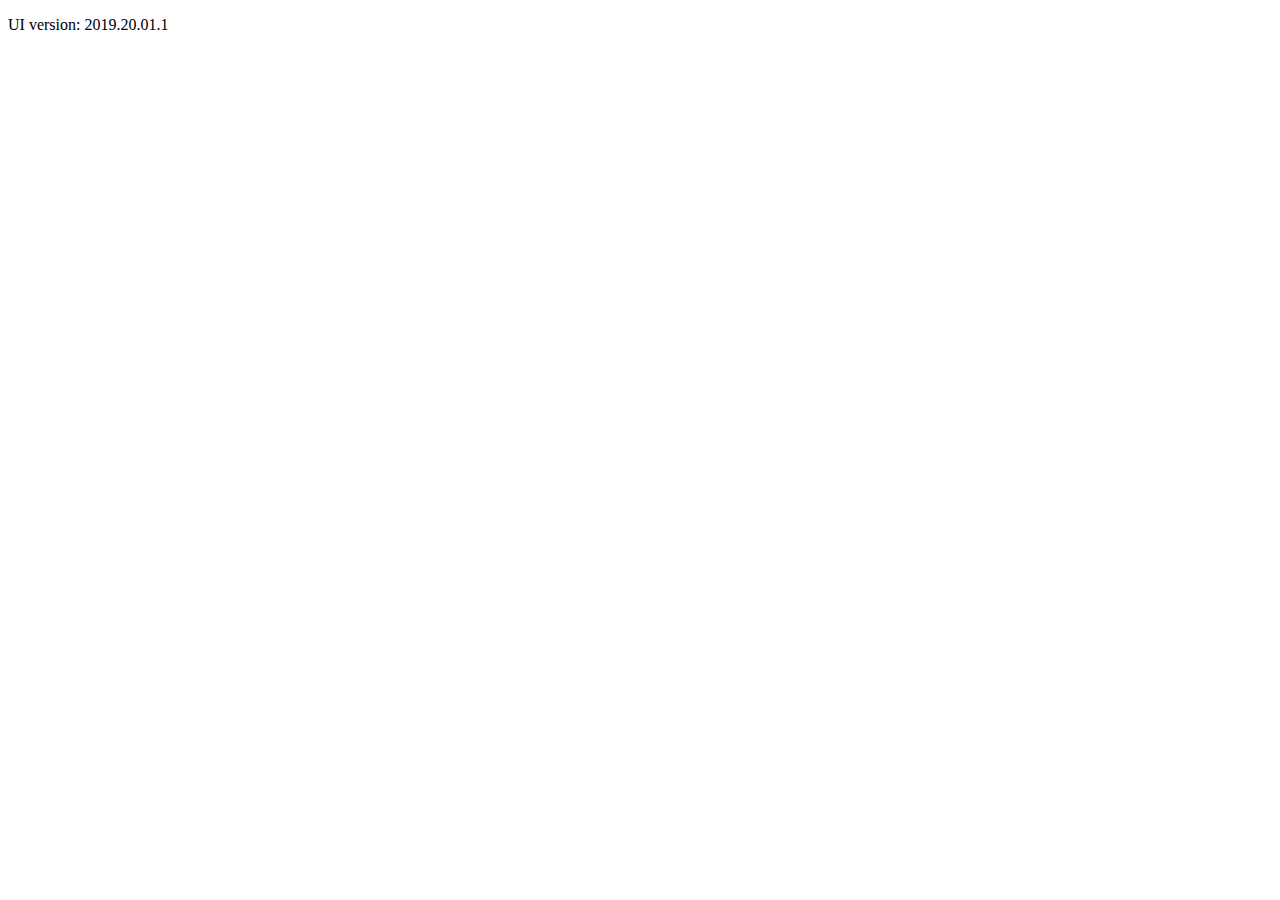
==== index.html @ 81680e9c "Update index.html" ====
<!DOCTYPE HTML>
<html>

<head>
  <title>STP</title>
  <meta name="description" content="website description" />
  <meta name="keywords" content="website keywords, website keywords" />
  <meta http-equiv="content-type" content="text/html; charset=UTF-8" />
  <link rel="stylesheet" type="text/css" href="style/style.css" title="style" />
</head>
<p>UI version: 2019.20.01.1</p>


</html>
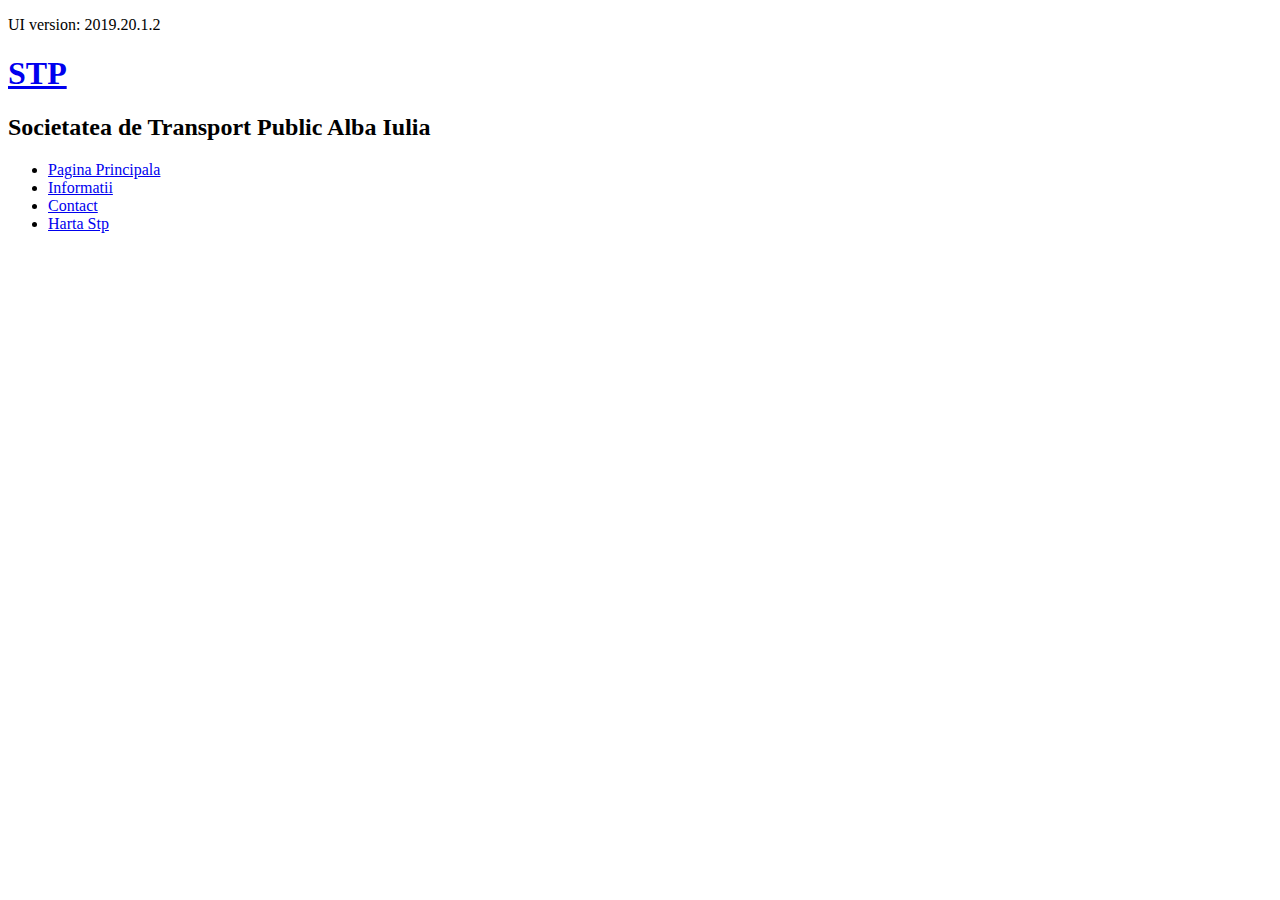
==== commit 738cc055: "Update index.html" ====
--- a/index.html
+++ b/index.html
@@ -8,7 +8,29 @@
   <meta http-equiv="content-type" content="text/html; charset=UTF-8" />
   <link rel="stylesheet" type="text/css" href="style/style.css" title="style" />
 </head>
-<p>UI version: 2019.20.01.1</p>
 
 
+<body>
+<p>UI version: 2019.20.1.2</p>
+
+  <div id="main">
+    <div id="header">
+      <div id="logo">
+        <div id="logo_text">
+          <!-- class="logo_colour", allows you to change the colour of the text -->
+          <h1><a href="index.html">STP<span class="logo_colour"></span></a></h1>
+          <h2>Societatea de Transport Public Alba Iulia</h2>
+        </div>
+      </div>
+      <div id="menubar">
+        <ul id="menu">
+          <!-- put class="selected" in the li tag for the selected page - to highlight which page you're on -->
+          <li class="selected"><a href="index.html">Pagina Principala</a></li>        
+          <li><a href="informatii.html">Informatii</a></li>
+          <li><a href="contact.html">Contact </a></li>
+		  <li><a href="transport.html">Harta Stp</a></li>
+        </ul>
+      </div>
+    </div>
+
 </html>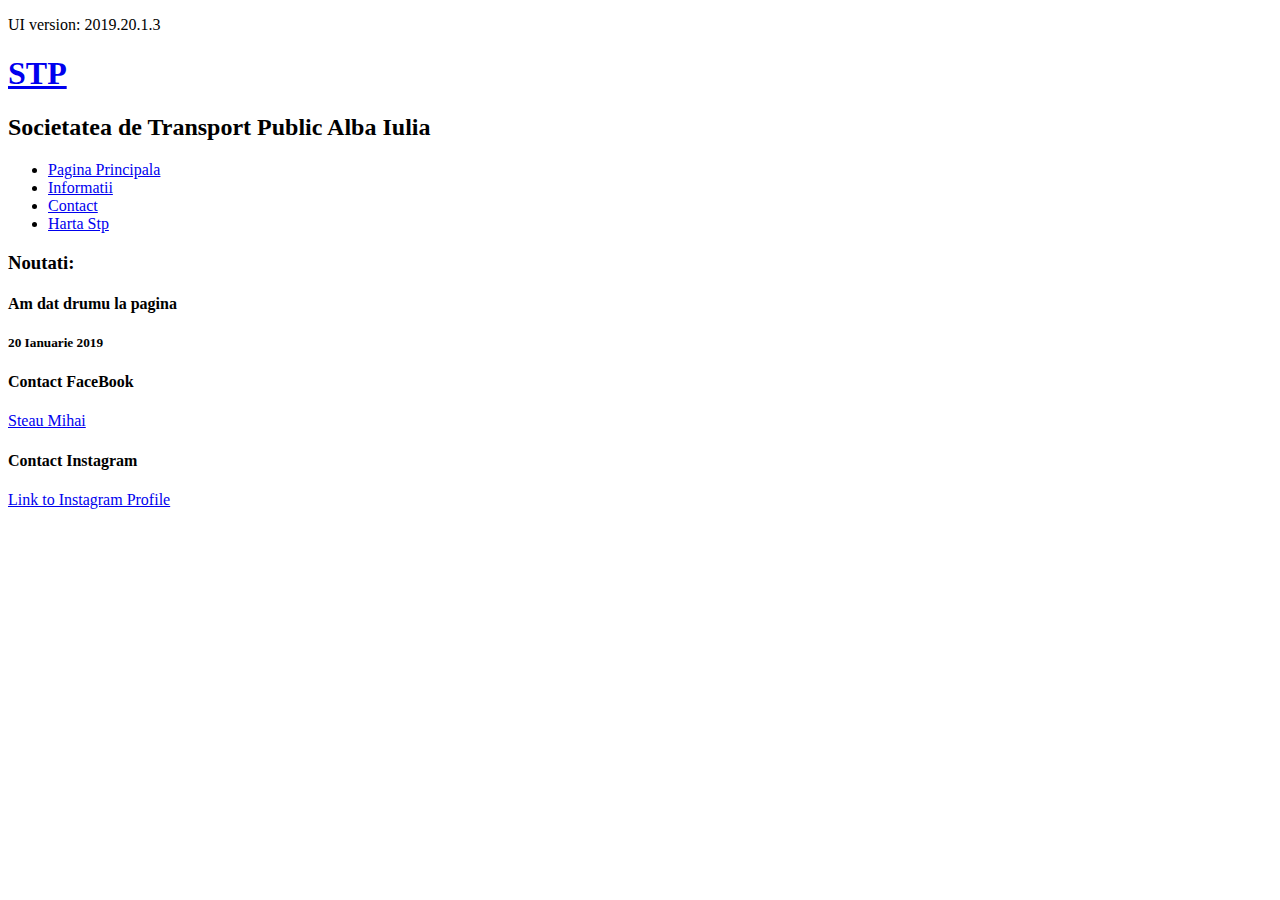
==== commit 2abe02cc: "Update index.html" ====
--- a/index.html
+++ b/index.html
@@ -11,7 +11,7 @@
 
 
 <body>
-<p>UI version: 2019.20.1.2</p>
+<p>UI version: 2019.20.1.3</p>
 
   <div id="main">
     <div id="header">
@@ -32,5 +32,16 @@
         </ul>
       </div>
     </div>
-
+<div id="site_content">
+      <div class="sidebar">
+        <!-- insert your sidebar items here -->
+        <h3>Noutati:</h3>
+        <h4>Am dat drumu la pagina</h4>
+        <h5>20 Ianuarie 2019</h5>
+        <p></p>
+        <h4>Contact FaceBook</h4>  
+          <a href="https://www.facebook.com/steau.mihai20?ref=bookmarks" target="_blank">Steau Mihai</a>
+       <h4>Contact Instagram</h4>  
+         <a href="instagram://user?username={steaumihai20}">Link to Instagram Profile</a>
+	   
 </html>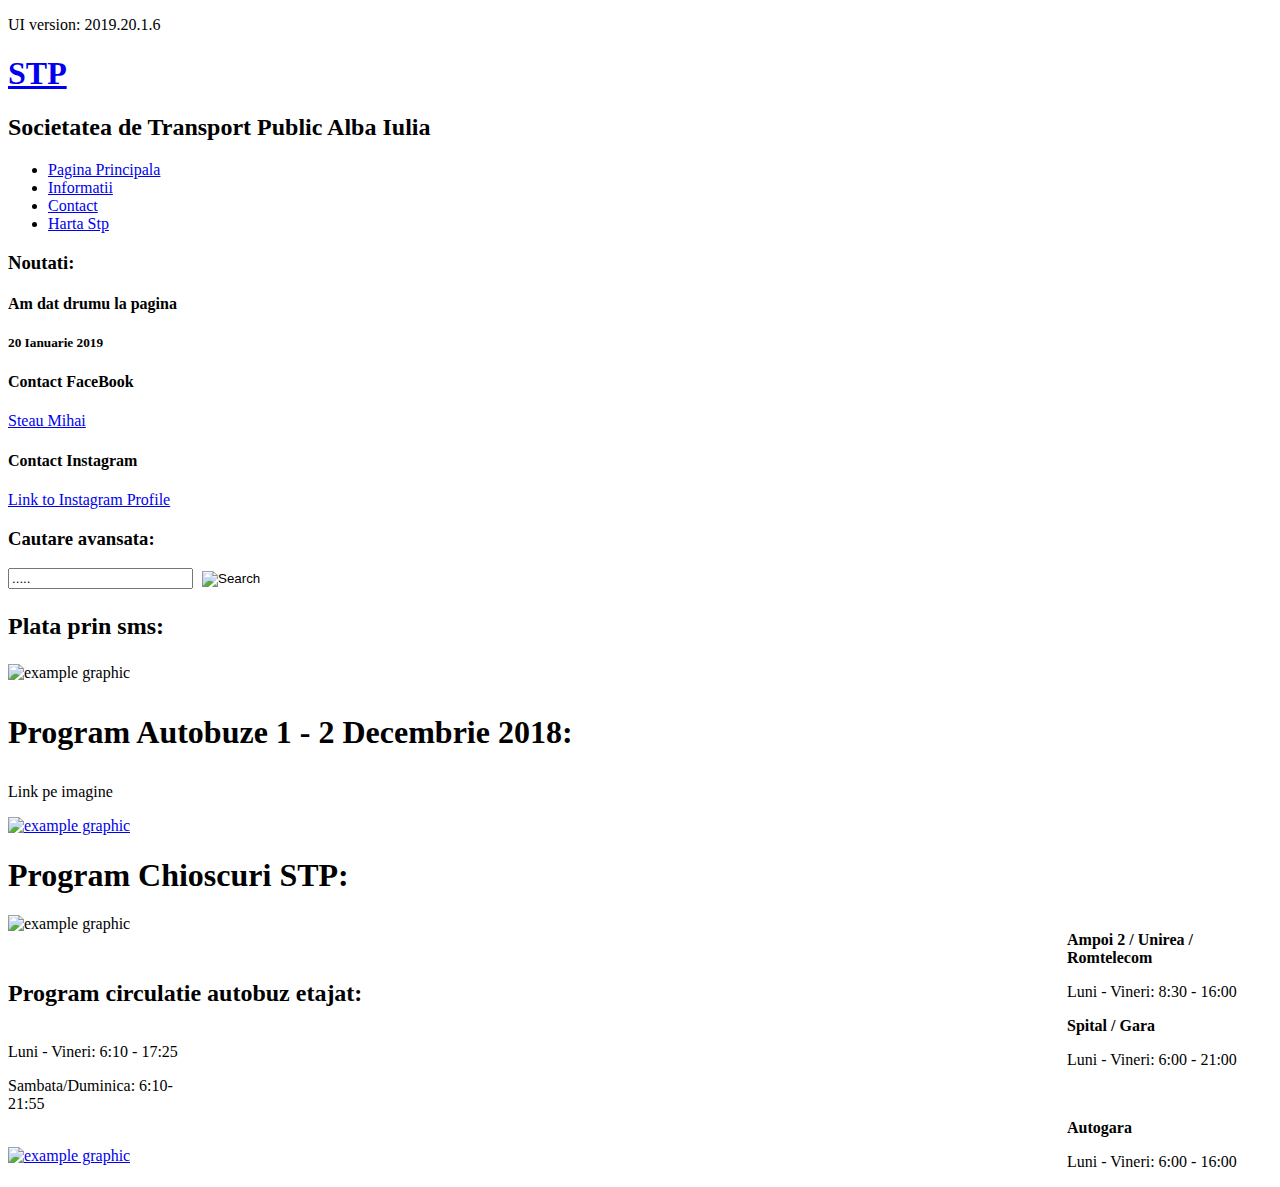
==== commit 2ac5f5c5: "Update index.html" ====
--- a/index.html
+++ b/index.html
@@ -11,20 +11,19 @@
 
 
 <body>
-<p>UI version: 2019.20.1.3</p>
-
+<p>UI version: 2019.20.1.6</p>
   <div id="main">
     <div id="header">
       <div id="logo">
         <div id="logo_text">
-          <!-- class="logo_colour", allows you to change the colour of the text -->
+          <!-- clasa logo_colour o folosim pentru a schimba culoarea textului -->
           <h1><a href="index.html">STP<span class="logo_colour"></span></a></h1>
           <h2>Societatea de Transport Public Alba Iulia</h2>
         </div>
       </div>
       <div id="menubar">
         <ul id="menu">
-          <!-- put class="selected" in the li tag for the selected page - to highlight which page you're on -->
+          <!-- clasa select o folosim pentru pagina curenta -->
           <li class="selected"><a href="index.html">Pagina Principala</a></li>        
           <li><a href="informatii.html">Informatii</a></li>
           <li><a href="contact.html">Contact </a></li>
@@ -32,16 +31,53 @@
         </ul>
       </div>
     </div>
-<div id="site_content">
+	
+	<div id="site_content">
       <div class="sidebar">
-        <!-- insert your sidebar items here -->
+        <!-- partea dreapta -->
         <h3>Noutati:</h3>
         <h4>Am dat drumu la pagina</h4>
         <h5>20 Ianuarie 2019</h5>
         <p></p>
         <h4>Contact FaceBook</h4>  
-          <a href="https://www.facebook.com/steau.mihai20?ref=bookmarks" target="_blank">Steau Mihai</a>
-       <h4>Contact Instagram</h4>  
-         <a href="instagram://user?username={steaumihai20}">Link to Instagram Profile</a>
-	   
+        <a href="https://www.facebook.com/steau.mihai20?ref=bookmarks" target="_blank">Steau Mihai</a>
+        <h4>Contact Instagram</h4>  
+        <a href="instagram://user?username={steaumihai20}">Link to Instagram Profile</a>
+	    <h3>Cautare avansata:</h3>
+        <form method="post" action="#" id="search_form">
+        <p>
+            <input class="search" type="text" name="search_field" value="....." />
+            <input name="search" type="image" style="border: 0; margin: 0 0 -9px 5px;" src="style/search.png" alt="Search" title="Search" />
+        </p>
+        </form>
+      </div>
+	  
+	  
+      <div id="content">
+          
+ <!-- <h1>Noutati:</h1> -->
+ <h2><p>Plata prin sms:</p></h2>
+        <span class="center-left"><img src="style/sms.png" alt="example graphic" style="width:300px;height:300px;" /></span>	
+	   <h1><p>Program Autobuze 1 - 2 Decembrie 2018:</p></h1>
+	   <p>Link pe imagine</p>
+       <span class="center"><a href="http://stpalba.ro/presa.php?id=50" target="_blank"><img src="style/100.jpg" alt="example graphic"  style="width:200px;height:200px;"/></span></a>   
+	   <div class="box_homepage"><h1>Program Chioscuri STP:</h1>
+	   <div class="box_homepage_inside">
+	   <div style="float:right;width:205px;font-weight:italic;">
+	   <p><b>Ampoi 2 / Unirea / Romtelecom</b></p>
+	   <p>Luni - Vineri: 8:30 - 16:00</p>
+	   <p><b>Spital / Gara</b></p>
+	   <p>Luni - Vineri: 6:00 - 21:00</p>
+	   <br><b><p>Autogara</b></p>
+	   <p>Luni - Vineri: 6:00 - 16:00</p></div>
+	   <span class="center"><img src="style/casuta.jpg" alt="example graphic"  style="width:230px;height:210px;"/></span></div></div>
+       <div class="box_homepage"><h2><br>Program circulatie autobuz etajat:</h2>
+	   <div class="box_homepage_inside">
+	   <div style="float:left;width:205px;font-weight:italic;"> 
+	   <p>Luni - Vineri: 6:10 - 17:25</p>
+	   <p>Sambata/Duminica: 6:10- 21:55</p><br>
+	   <span class="center-left"><a href="http://stpalba.ro/program_etajata.php" target="_blank"><img src="style/bus.png" alt="example graphic"  style="width:200px;height:200px;"/></span></a>
+       
+
+	 
 </html>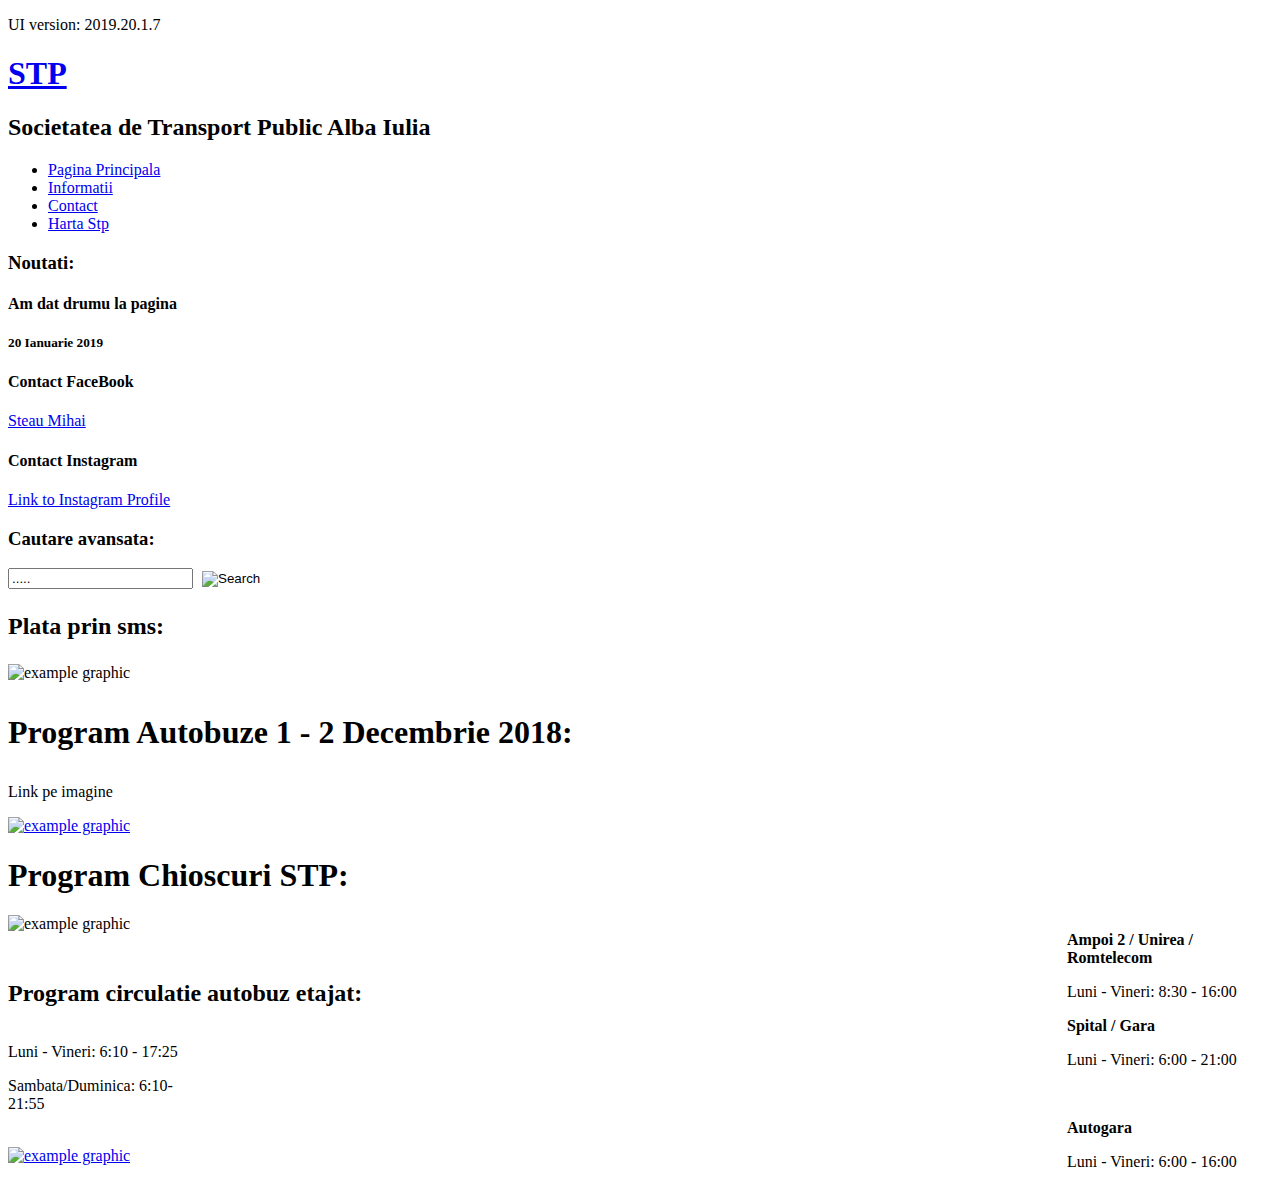
==== commit 72aa51c1: "Update index.html" ====
--- a/index.html
+++ b/index.html
@@ -11,7 +11,7 @@
 
 
 <body>
-<p>UI version: 2019.20.1.6</p>
+<p>UI version: 2019.20.1.7</p>
   <div id="main">
     <div id="header">
       <div id="logo">
@@ -78,6 +78,14 @@
 	   <p>Sambata/Duminica: 6:10- 21:55</p><br>
 	   <span class="center-left"><a href="http://stpalba.ro/program_etajata.php" target="_blank"><img src="style/bus.png" alt="example graphic"  style="width:200px;height:200px;"/></span></a>
        
+  
+	  </div>
+    </div>
+    <div id="footer">
+      <!-- daca subsol -->
+    </div>
+  </div>
+</body>
+</html>
 
 	 
-</html>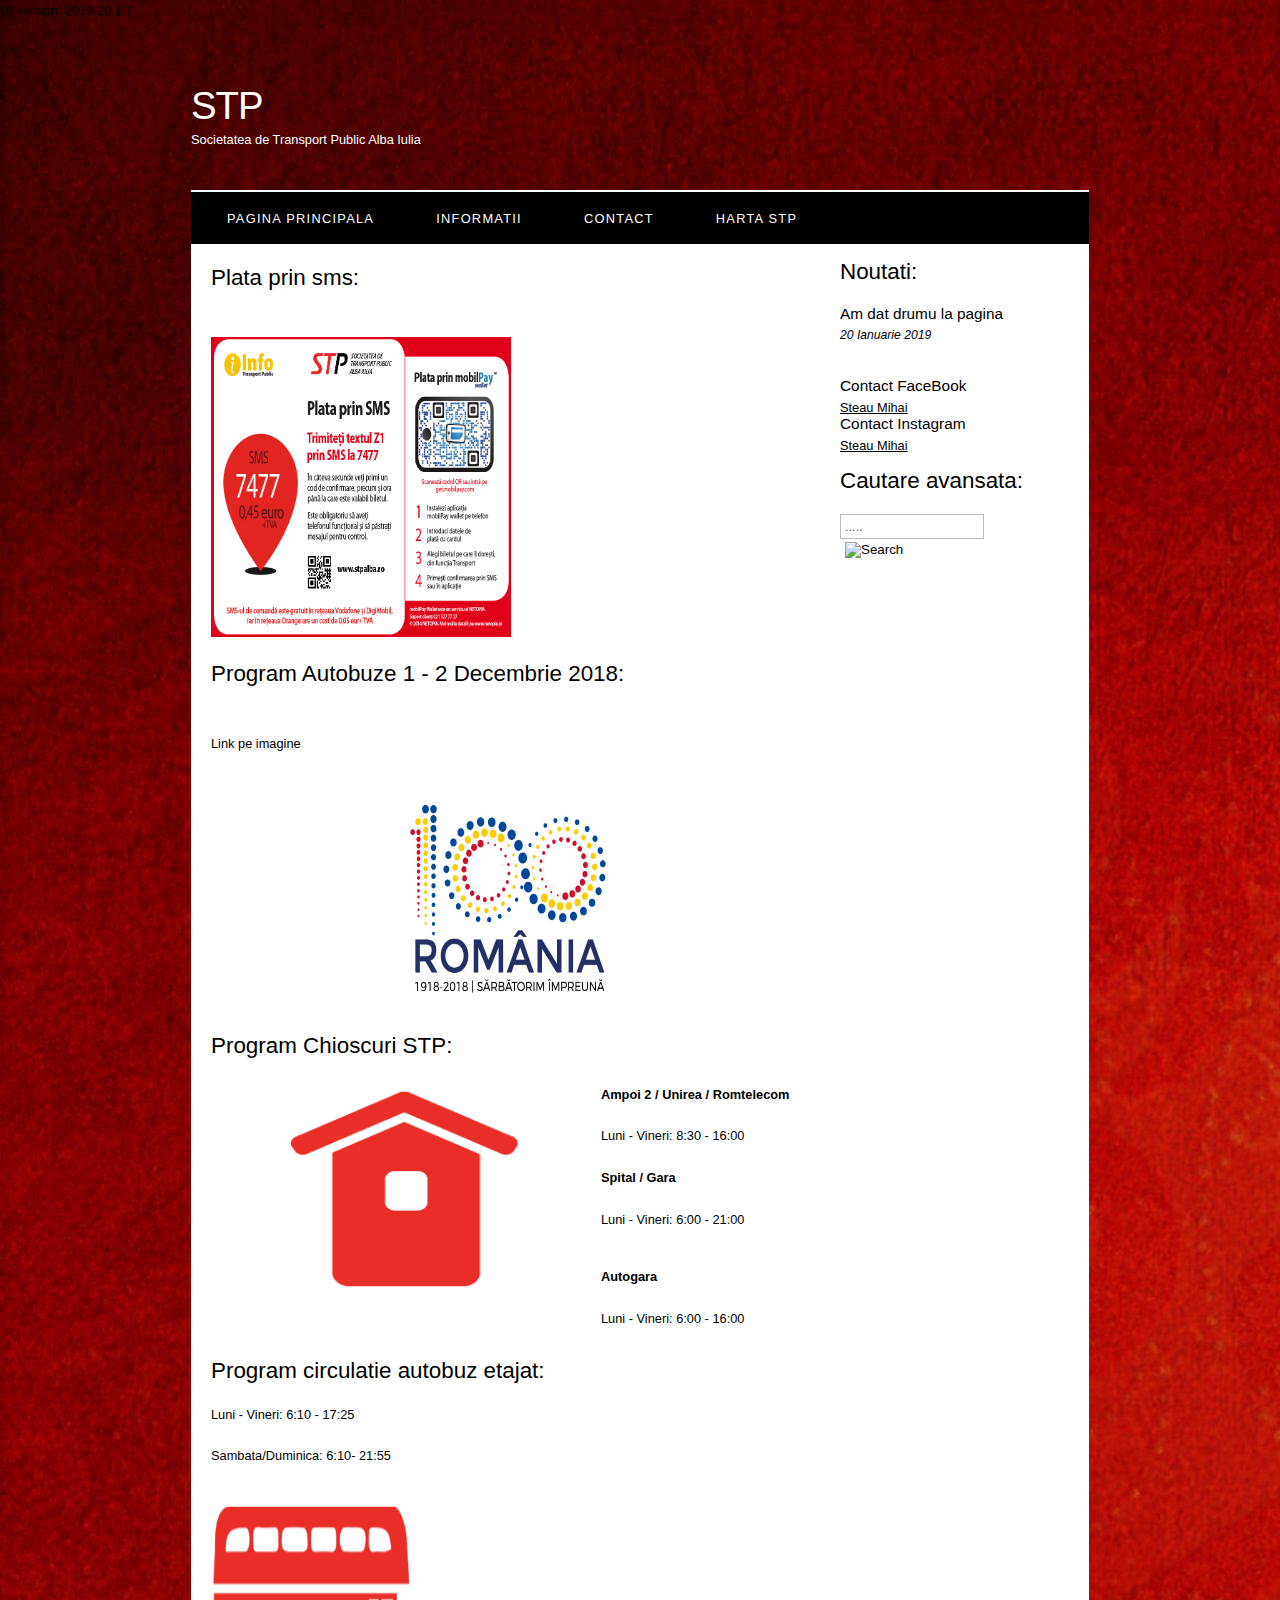
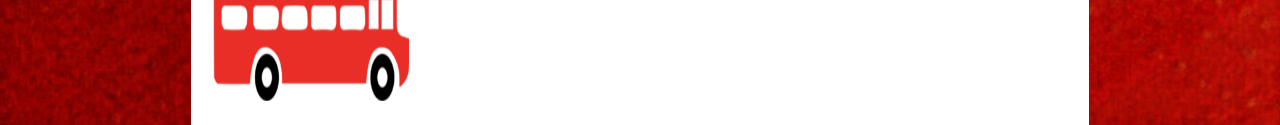
==== commit 1adcf728: "Update index.html" ====
--- a/index.html
+++ b/index.html
@@ -42,7 +42,7 @@
         <h4>Contact FaceBook</h4>  
         <a href="https://www.facebook.com/steau.mihai20?ref=bookmarks" target="_blank">Steau Mihai</a>
         <h4>Contact Instagram</h4>  
-        <a href="instagram://user?username={steaumihai20}">Link to Instagram Profile</a>
+        <a href="instagram://user?username={steaumihai20}">Steau Mihai</a>
 	    <h3>Cautare avansata:</h3>
         <form method="post" action="#" id="search_form">
         <p>
--- a/style/style.css
+++ b/style/style.css
@@ -0,0 +1,292 @@
+html
+{ height: 100%;}
+
+*
+{ margin: 0;
+  padding: 0;}
+
+body
+{ font: normal .80em 'trebuchet ms', arial, sans-serif;
+  background: #F0EFE2 url(background.png) repeat;
+  color: #000;}
+
+p
+{ padding: 0 0 20px 0;
+  line-height: 1.7em;}
+
+img
+{ border: 0;}
+
+h1, h2, h3, h4, h5, h6 
+{ font: normal 175% 'century gothic', arial, sans-serif;
+  color: #000;
+  margin: 0 0 15px 0;
+  padding: 15px 0 5px 0;}
+
+h2
+{ font: normal 175% 'century gothic', arial, sans-serif;}
+
+h4, h5, h6
+{ margin: 0;
+  padding: 0 0 5px 0;
+  font: normal 120% arial, sans-serif;}
+
+h5, h6
+{ font: italic 95% arial, sans-serif;
+  padding: 0 0 15px 0;}
+
+a, a:hover
+{ outline: none;
+  text-decoration: underline;
+  color: #000;}
+
+a:hover
+{ text-decoration: none;}
+
+.left
+{ float: left;
+  width: auto;
+  margin-right: 10px;}
+
+.right
+{ float: right; 
+  width: auto;
+  margin-left: 10px;}
+.center
+{ display: block;
+  text-align: center;
+  margin: 20px auto;}
+
+blockquote
+{ margin: 20px 0; 
+  padding: 10px 20px 0 20px;
+  border: 1px solid #E5E5DB;
+  background: #FFF;}
+
+ul
+{ margin: 2px 0 22px 17px;}
+
+ul li
+{ list-style-type: circle;
+  margin: 0 0 6px 0; 
+  padding: 0 0 4px 5px;}
+
+ol
+{ margin: 8px 0 22px 20px;}
+
+ol li
+{ margin: 0 0 11px 0;}
+
+#main, #logo, #menubar, #site_content, #footer
+{ margin-left: auto; 
+  margin-right: auto;}
+
+#header
+{ background: transparent;
+  height: 202px;}
+  
+ 
+#logo
+{ width: 898px;
+  position: relative;
+  height: 148px;
+  border-bottom: 2px solid #FFF;}
+
+#logo #logo_text 
+{ position: absolute; 
+  top: 20px;
+  left: 0;}
+
+#logo h1, #logo h2
+{ font: normal 300% 'century gothic', arial, sans-serif;
+  border-bottom: 0;
+  text-transform: none;
+  margin: 0;}
+
+#logo_text h1, #logo_text h1 a, #logo_text h1 a:hover 
+{ padding: 22px 0 0 0;
+  color: #FFF;
+  letter-spacing: -1px;
+  text-decoration: none;}
+
+#logo_text h1 a .logo_colour
+{ color: #FFF;}
+
+#logo_text h2
+{ font-size: 100%;
+  padding: 4px 0 0 0;
+  color: #FFF;} 
+  
+#menubar
+{ width: 898px;
+  height: 52px;
+  padding: 0;
+  background: #000;} 
+
+ul#menu, ul#menu li
+{ float: left;
+  margin: 0; 
+  padding: 0;}
+
+ul#menu li
+{ list-style: none;}
+
+ul#menu li a
+{ letter-spacing: 0.1em;
+  font: normal 100% arial, sans-serif;
+  display: block; 
+  float: left; 
+  height: 17px;
+  margin: 10px 0 0 10px;
+  padding: 9px 26px 6px 26px;
+  text-align: center;
+  color: #FFF;
+  text-transform: uppercase;
+  text-decoration: none;
+  background: transparent;} 
+
+ul#menu li a:hover, ul#menu li.selected a, ul#menu li.selected a:hover
+{ color: #FFF;
+  background: transparent url(transparent_light.png) repeat;}
+
+#site_content
+{ width: 854px;
+  overflow: hidden;
+  margin: 0 auto 0 auto;
+  padding: 0 24px 20px 20px;
+  background: #FFF;} 
+
+.sidebar
+{ float: right;
+  width: 210px;
+  padding: 0 15px 20px 15px;}
+
+.sidebar ul
+{ width: 198px; 
+  padding: 4px 0 0 0; 
+  margin: 4px 0 30px 0;}
+
+.sidebar li
+{ list-style: none; 
+  padding: 0 0 7px 0; }
+  
+  .sidebar li a, .sidebar li a:hover
+{ padding: 0 0 0 40px;
+  display: block;
+  background: transparent url(link.png) no-repeat left center;} 
+
+.sidebar li a.selected
+{ color: #7E2451;
+  text-decoration: none;} 
+
+#content
+{ text-align: left;
+  float: left;
+  width: 595px;
+  padding: 0;}
+
+#content ul
+{ margin: 2px 0 22px 0px;}
+
+#content ul li
+{ list-style-type: none;
+  background: url(bullet.png) no-repeat;
+  margin: 0 0 6px 0; 
+  padding: 0 0 4px 25px;
+  line-height: 1.5em;}
+  
+  #footer
+{ width: 898px;
+  font: normal 100% 'lucida sans unicode', arial, sans-serif;
+  height: 33px;
+  padding: 24px 0 5px 0;
+  text-align: center; 
+  background: transparent;
+  color: #FFF;
+  text-transform: uppercase;
+  letter-spacing: 0.1em;}
+
+#footer a
+{ color: #FFF;
+  text-decoration: none;}
+
+#footer a:hover
+{ color: #FFF;
+  text-decoration: underline;}
+
+.search
+{ color: #5D5D5D; 
+  border: 1px solid #BBB; 
+  width: 134px; 
+  padding: 4px; 
+  font: 100% arial, sans-serif;}
+
+#colours
+{ height: 0px;
+  text-align: right;
+  padding: 66px 16px 0px 300px;}
+  
+  .form_settings
+{ margin: 15px 0 0 0;}
+
+.form_settings p
+{ padding: 0 0 4px 0;}
+
+.form_settings span
+{ float: left; 
+  width: 200px; 
+  text-align: left;}
+  
+.form_settings input, .form_settings textarea
+{ padding: 5px; 
+  width: 299px; 
+  font: 100% arial; 
+  border: 1px solid #E5E5DB; 
+  background: #FFF; 
+  color: #47433F;}
+  
+.form_settings .submit
+{ font: 100% arial; 
+  border: 1px solid; 
+  width: 99px; 
+  margin: 0 0 0 212px; 
+  height: 33px;
+  padding: 2px 0 3px 0;
+  cursor: pointer; 
+  background: #000; 
+  color: #FFF;}
+
+.form_settings textarea, .form_settings select
+{ font: 100% arial; 
+  width: 299px;}
+
+.form_settings select
+{ width: 310px;}
+
+.form_settings .checkbox
+{ margin: 4px 0; 
+  padding: 0; 
+  width: 14px;
+  border: 0;
+  background: none;}
+
+.separator
+{ width: 100%;
+  height: 0;
+  border-top: 1px solid #D9D5CF;
+  border-bottom: 1px solid #FFF;
+  margin: 0 0 20px 0;}
+  
+table
+{ margin: 10px 0 30px 0;}
+
+table tr th, table tr td
+{ background: #3B3B3B;
+  color: #FFF;
+  padding: 7px 4px;
+  text-align: left;}
+  
+table tr td
+{ background: #F0EFE2;
+  color: #47433F;
+  border-top: 1px solid #FFF;}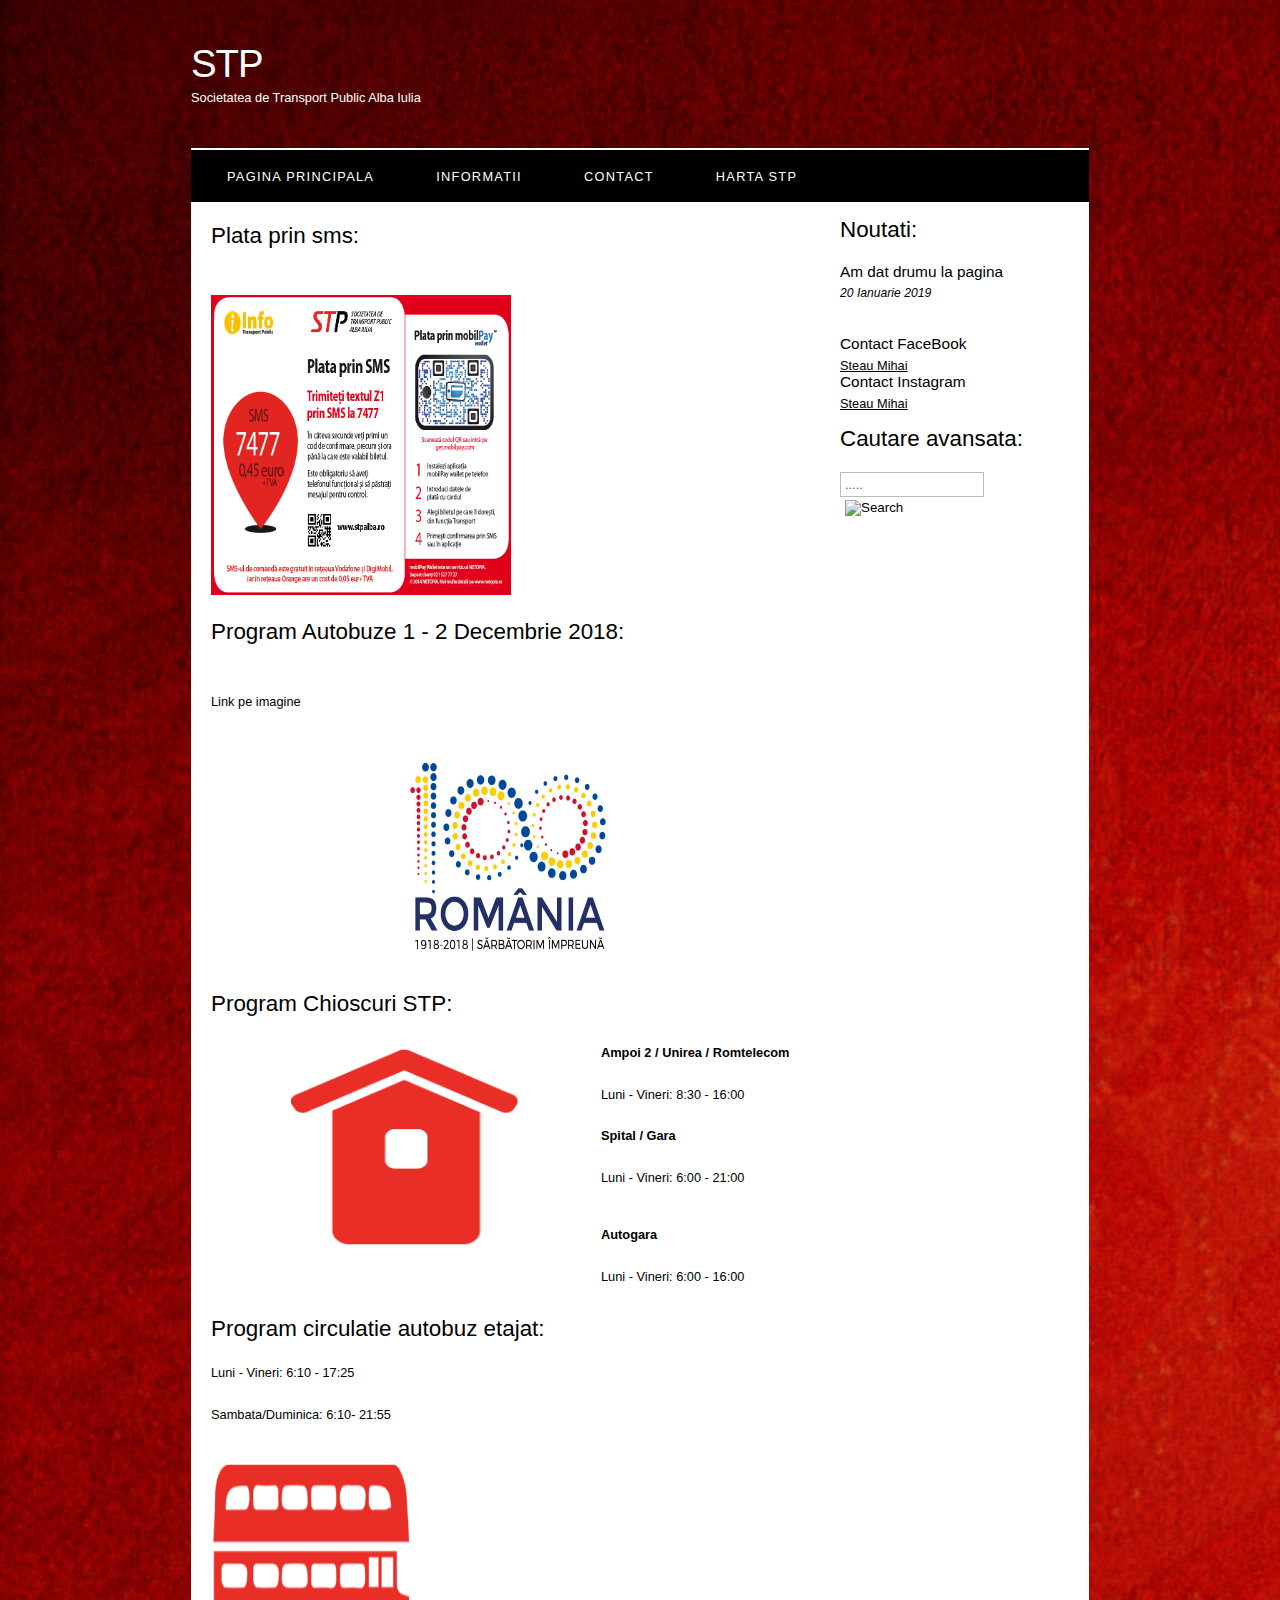
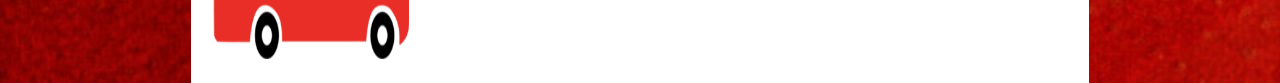
==== commit 20165248: "Update index.html" ====
--- a/index.html
+++ b/index.html
@@ -11,7 +11,7 @@
 
 
 <body>
-<p>UI version: 2019.20.1.7</p>
+<!-- <p>UI version: 2019.20.1.7</p> -->
   <div id="main">
     <div id="header">
       <div id="logo">
